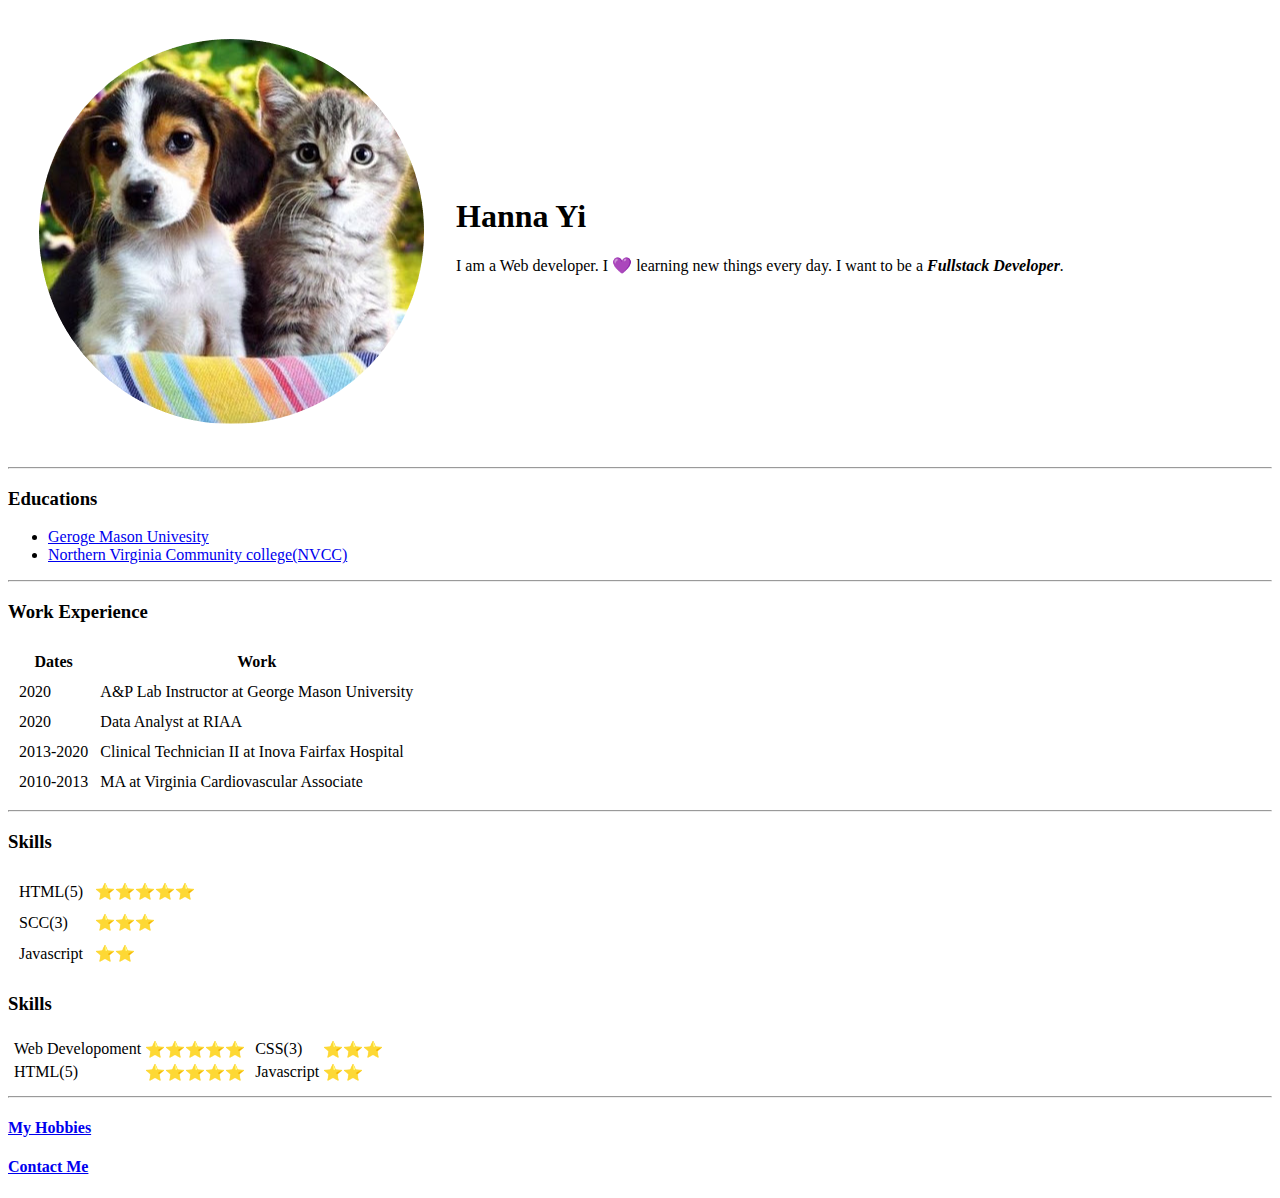
==== index.html @ e6f3d0e0 "Add files via upload" ====
<!DOCTYPE html>
<html lang="en" dir="ltr">

<head>
  <meta charset="utf-8">
  <title>Hanna's Personal Site 🍇</title>
  <link rel="stylesheet" href="css/styles.css">

</head>
<body>
  <table cellspacing="30">
    <tr>
      <td><img src="images/cdcropped.png" alt="Hannah's profile pic1"></td>
      <td>
        <h1>Hanna Yi</h1>
        <p>I am a Web developer. I 💜 learning new things every day. I want to be a <em><strong>Fullstack Developer</strong>.</em></p>
      </td>
    </tr>
  </table>
  <hr>
  <h3>Educations </h3>
  <ul>
    <li><a href="https://www2.gmu.edu/">Geroge Mason Univesity</a></li>
    <li><a href="https://www.nvcc.edu/">Northern Virginia Community college(NVCC)</a></li>
  </ul>
  <hr>
  <h3>Work Experience</h3>
  <table cellspacing="10">
    <thead>
      <tr>
        <th>Dates</th>
        <th>Work</th>
      </tr>
    </thead>
    <tbody>
      <tr>        <!-- each "tr" block makes up each row of the table-->
        <td>2020</td>      <!-- each "td" block represents single table cell(column) of the row respectively-->
        <td>A&P Lab Instructor at George Mason University</td>
      </tr>
      <tr>
        <td>2020</td>
        <td>Data Analyst at RIAA</td>
      </tr>
      <tr>
        <td>2013-2020</td>
        <td>Clinical Technician II at Inova Fairfax Hospital</td>
      </tr>
      <tr>
        <td>2010-2013</td>
        <td>MA at Virginia Cardiovascular Associate</td>
      </tr>
    </tbody>
  </table>
  <hr>
  <h3>Skills</h3>
      <table cellspacing="10">
          <tr>
            <td>HTML(5)</td>
            <td>⭐⭐⭐⭐⭐</td>
          </tr>
          <tr>
            <td>SCC(3)</td>
            <td>⭐⭐⭐</td>
          </tr>
          <tr>
            <td>Javascript</td>
            <td>⭐⭐</td>
          </tr>
      </table>


  <!-- also can be made as below -->
  <h3>Skills</h3>
  <table>
    <tr>      <!-- Row Start-->
      <td>        <!-- 1st column(table cell) start-->
        <table>          <!-- Table inside 1st Column (Start)-->
          <tr>
            <td>Web Developoment</td>
            <td>⭐⭐⭐⭐⭐</td>
          </tr>
          <tr>
            <td>HTML(5)</td>
            <td>⭐⭐⭐⭐⭐</td>
          </tr>
        </table>        <!-- Table inside 1st Column (end)-->
      </td>      <!-- 1st column(table cell) end-->
      <td>        <!-- 2nd column(table cell) start-->
        <table>          <!-- Table inside 2nd Column (Start)-->
          <tr>
            <td>CSS(3)</td>
            <td>⭐⭐⭐</td>
          </tr>
          <tr>
            <td>Javascript</td>
            <td>⭐⭐</td>
          </tr>
        </table> <!-- Table inside 2nd Column (end)-->
      </td> <!-- 2nd column(table cell) end-->
    </tr>
  </table>

  <hr>
  <h4><a target="_blank" href="hobbies.html">My Hobbies</a></h4>
  <h4><a target="_blank" href="contact-me.html">Contact Me</a></h4>
</body>

</html>
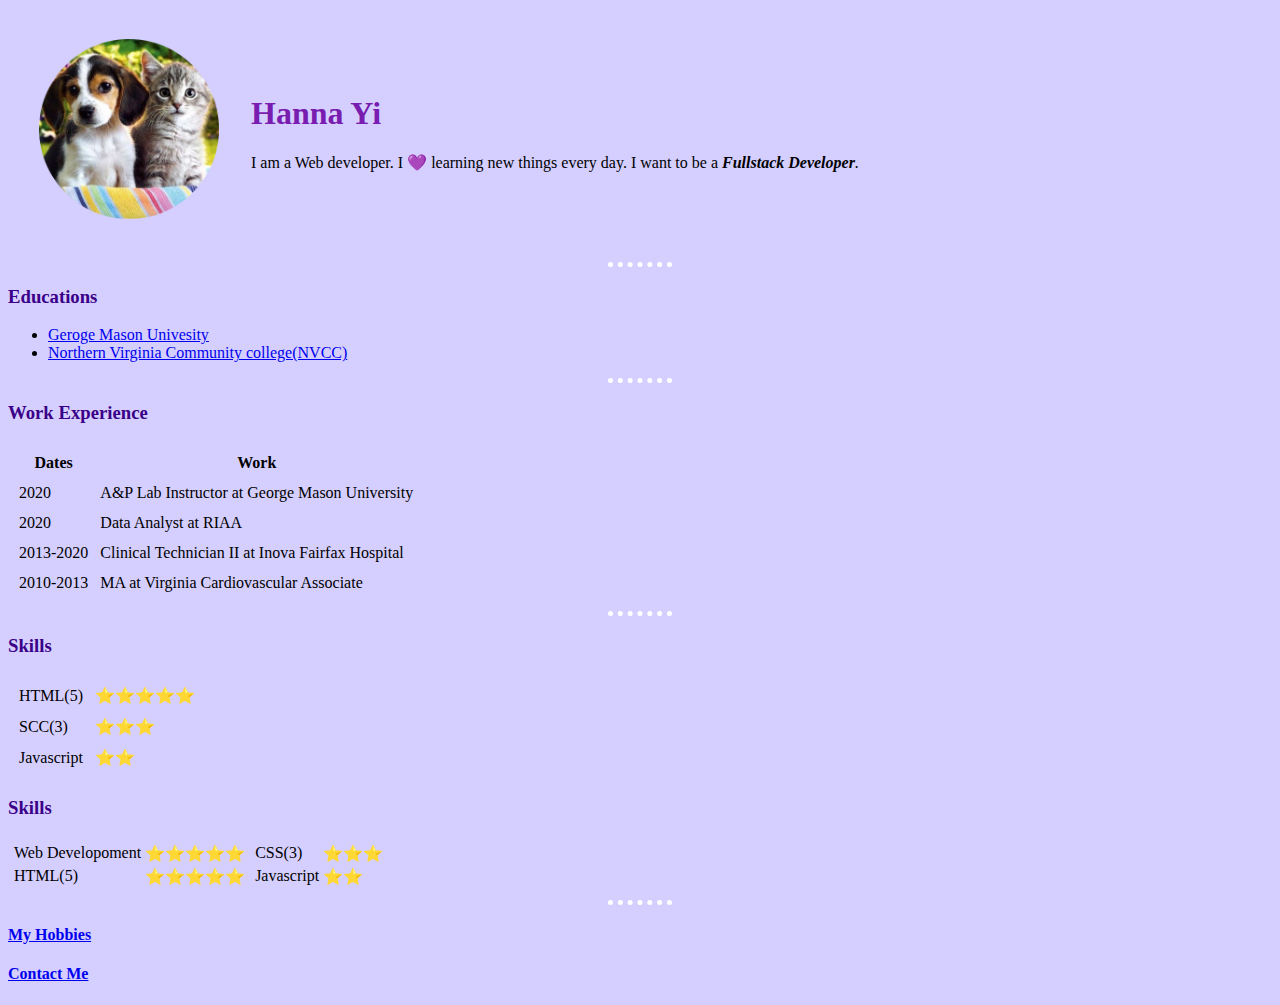
==== commit 18f893e4: "Add files via upload" ====
--- a/index.html
+++ b/index.html
@@ -5,8 +5,38 @@
   <meta charset="utf-8">
   <title>Hanna's Personal Site 🍇</title>
   <link rel="stylesheet" href="css/styles.css">
+</head>
 
-</head>
+<style media="screen">
+body {
+  background-color: #d5cfff;
+}
+
+h1 {
+  color:#791cb0;
+}
+
+h2 {
+  color:#3a0088;
+}
+
+h3 {
+  color:#3a0088;
+}
+
+hr {
+  border-style: none;
+  border-bottom-style: dotted;
+  border-color: #ffffff;
+  border-width: 5px;
+  width: 5%;
+}
+
+img {
+  height: 180px;
+}
+</style>
+
 <body>
   <table cellspacing="30">
     <tr>
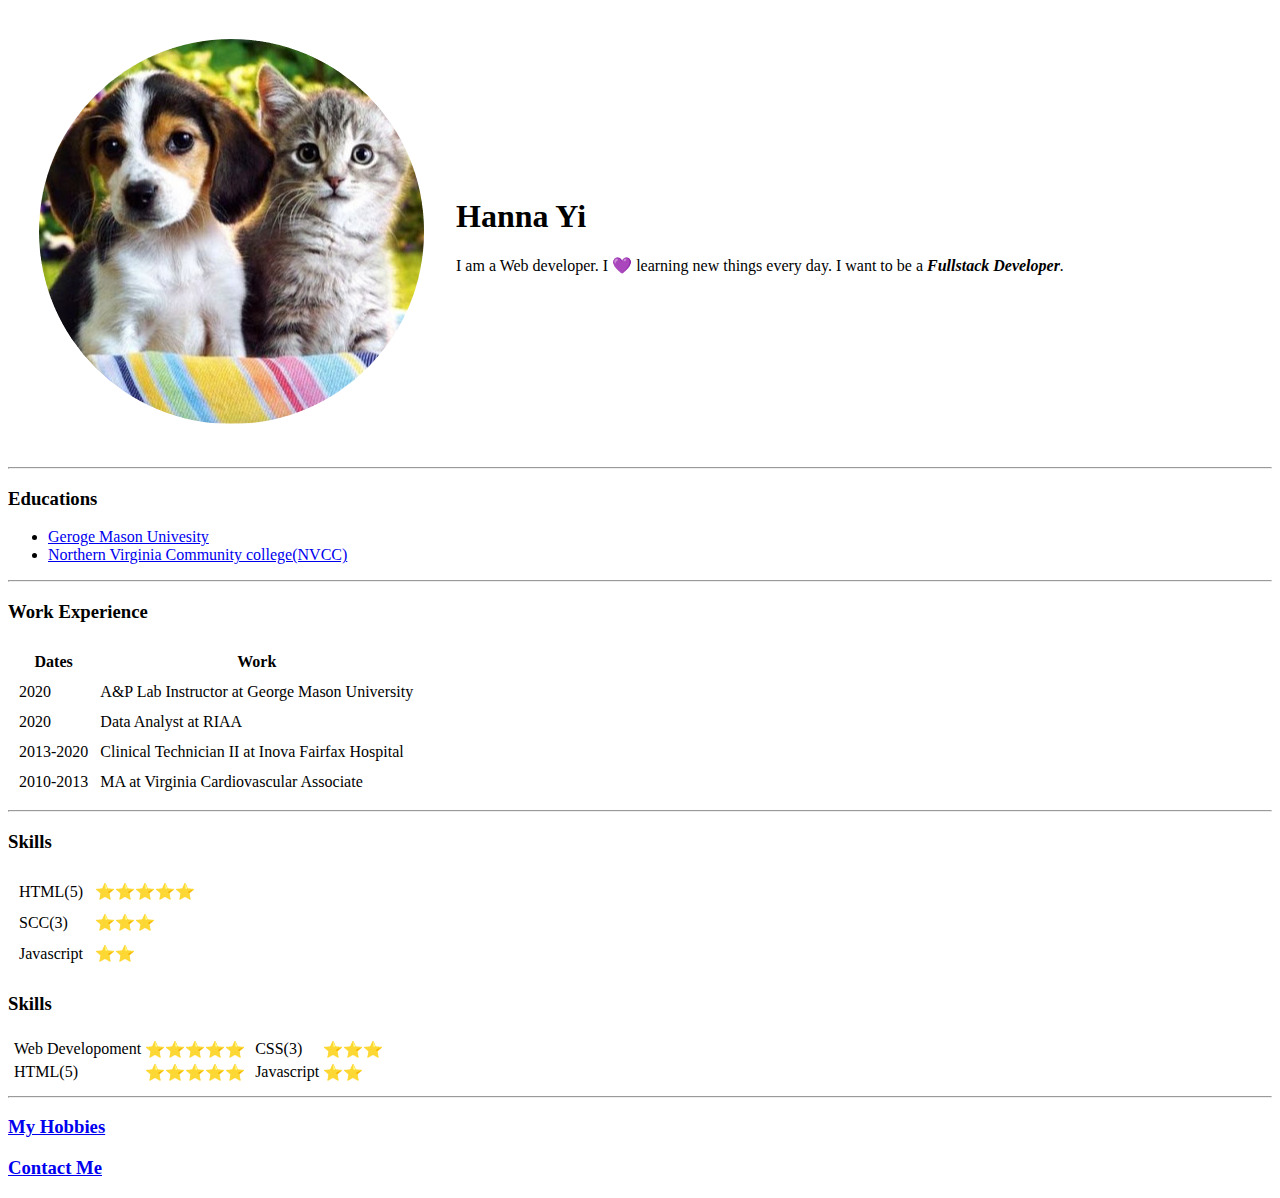
==== commit f9716407: "Add files via upload" ====
--- a/index.html
+++ b/index.html
@@ -3,39 +3,9 @@
 
 <head>
   <meta charset="utf-8">
-  <title>Hanna's Personal Site 🍇</title>
+  <title>🍇 Hanna's Personal Site</title>
   <link rel="stylesheet" href="css/styles.css">
 </head>
-
-<style media="screen">
-body {
-  background-color: #d5cfff;
-}
-
-h1 {
-  color:#791cb0;
-}
-
-h2 {
-  color:#3a0088;
-}
-
-h3 {
-  color:#3a0088;
-}
-
-hr {
-  border-style: none;
-  border-bottom-style: dotted;
-  border-color: #ffffff;
-  border-width: 5px;
-  width: 5%;
-}
-
-img {
-  height: 180px;
-}
-</style>
 
 <body>
   <table cellspacing="30">
@@ -129,10 +99,9 @@
       </td> <!-- 2nd column(table cell) end-->
     </tr>
   </table>
-
   <hr>
-  <h4><a target="_blank" href="hobbies.html">My Hobbies</a></h4>
-  <h4><a target="_blank" href="contact-me.html">Contact Me</a></h4>
+  <h3><a target="_blank" href="hobbies.html">My Hobbies</a></h3>
+  <h3><a target="_blank" href="contact-me.html">Contact Me</a></h3>
 </body>
 
 </html>
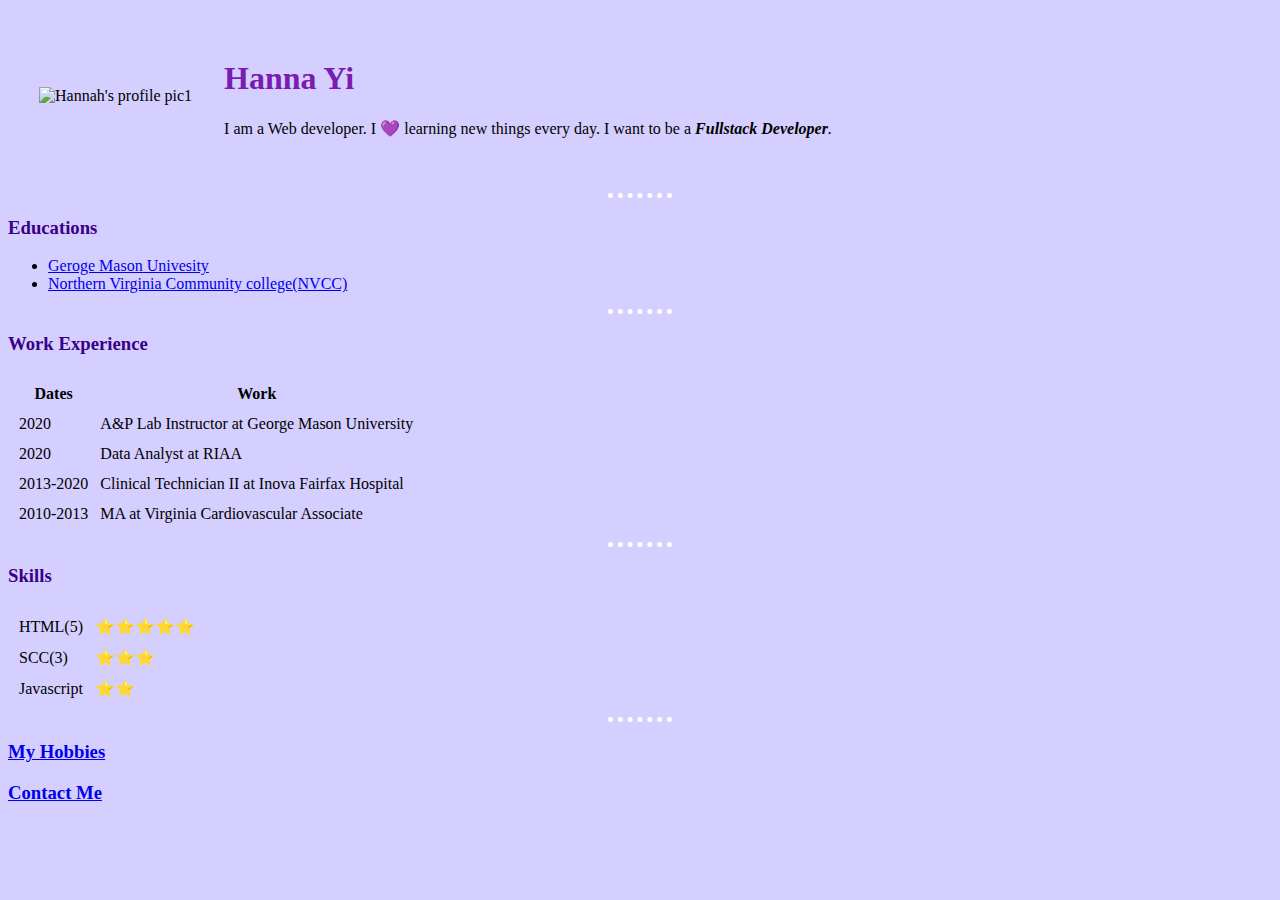
==== commit 66f08a3b: "Add files via upload" ====
--- a/index.html
+++ b/index.html
@@ -4,13 +4,13 @@
 <head>
   <meta charset="utf-8">
   <title>🍇 Hanna's Personal Site</title>
-  <link rel="stylesheet" href="css/styles.css">
+  <link rel="stylesheet" href="styles.css">
 </head>
 
 <body>
   <table cellspacing="30">
     <tr>
-      <td><img src="images/cdcropped.png" alt="Hannah's profile pic1"></td>
+      <td><img src="images/books.png" alt="Hannah's profile pic1"></td>
       <td>
         <h1>Hanna Yi</h1>
         <p>I am a Web developer. I 💜 learning new things every day. I want to be a <em><strong>Fullstack Developer</strong>.</em></p>
@@ -67,38 +67,6 @@
             <td>⭐⭐</td>
           </tr>
       </table>
-
-
-  <!-- also can be made as below -->
-  <h3>Skills</h3>
-  <table>
-    <tr>      <!-- Row Start-->
-      <td>        <!-- 1st column(table cell) start-->
-        <table>          <!-- Table inside 1st Column (Start)-->
-          <tr>
-            <td>Web Developoment</td>
-            <td>⭐⭐⭐⭐⭐</td>
-          </tr>
-          <tr>
-            <td>HTML(5)</td>
-            <td>⭐⭐⭐⭐⭐</td>
-          </tr>
-        </table>        <!-- Table inside 1st Column (end)-->
-      </td>      <!-- 1st column(table cell) end-->
-      <td>        <!-- 2nd column(table cell) start-->
-        <table>          <!-- Table inside 2nd Column (Start)-->
-          <tr>
-            <td>CSS(3)</td>
-            <td>⭐⭐⭐</td>
-          </tr>
-          <tr>
-            <td>Javascript</td>
-            <td>⭐⭐</td>
-          </tr>
-        </table> <!-- Table inside 2nd Column (end)-->
-      </td> <!-- 2nd column(table cell) end-->
-    </tr>
-  </table>
   <hr>
   <h3><a target="_blank" href="hobbies.html">My Hobbies</a></h3>
   <h3><a target="_blank" href="contact-me.html">Contact Me</a></h3>
--- a/styles.css
+++ b/styles.css
@@ -0,0 +1,28 @@
+/* Specify the name of the 'element' you want to change. ie) <body>, <hr> or <img> here */
+body {
+  background-color: #d5cfff;
+}
+
+h1 {
+  color:#791cb0;
+}
+
+h2 {
+  color:#3a0088;
+}
+
+h3 {
+  color:#3a0088;
+}
+
+hr {
+  border-style: none;
+  border-bottom-style: dotted;
+  border-color: #ffffff;
+  border-width: 5px;
+  width: 5%;
+}
+
+img {
+  height: 180px;
+}
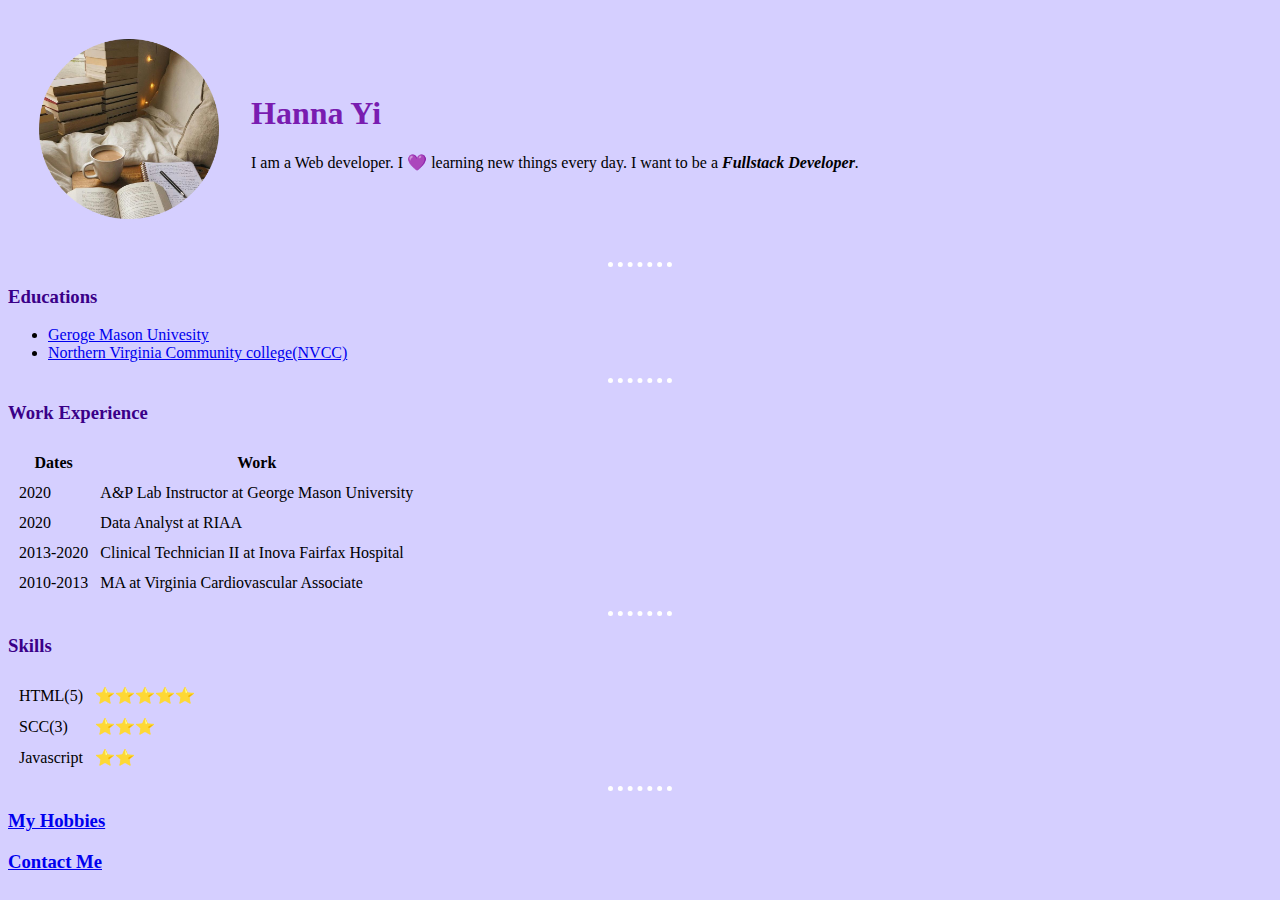
==== commit 71bbceb6: "Add files via upload" ====
--- a/index.html
+++ b/index.html
@@ -10,7 +10,7 @@
 <body>
   <table cellspacing="30">
     <tr>
-      <td><img src="images/books.png" alt="Hannah's profile pic1"></td>
+      <td><img src="images/bookscirclecropped.png" alt="Hannah's profile pic1"></td>
       <td>
         <h1>Hanna Yi</h1>
         <p>I am a Web developer. I 💜 learning new things every day. I want to be a <em><strong>Fullstack Developer</strong>.</em></p>
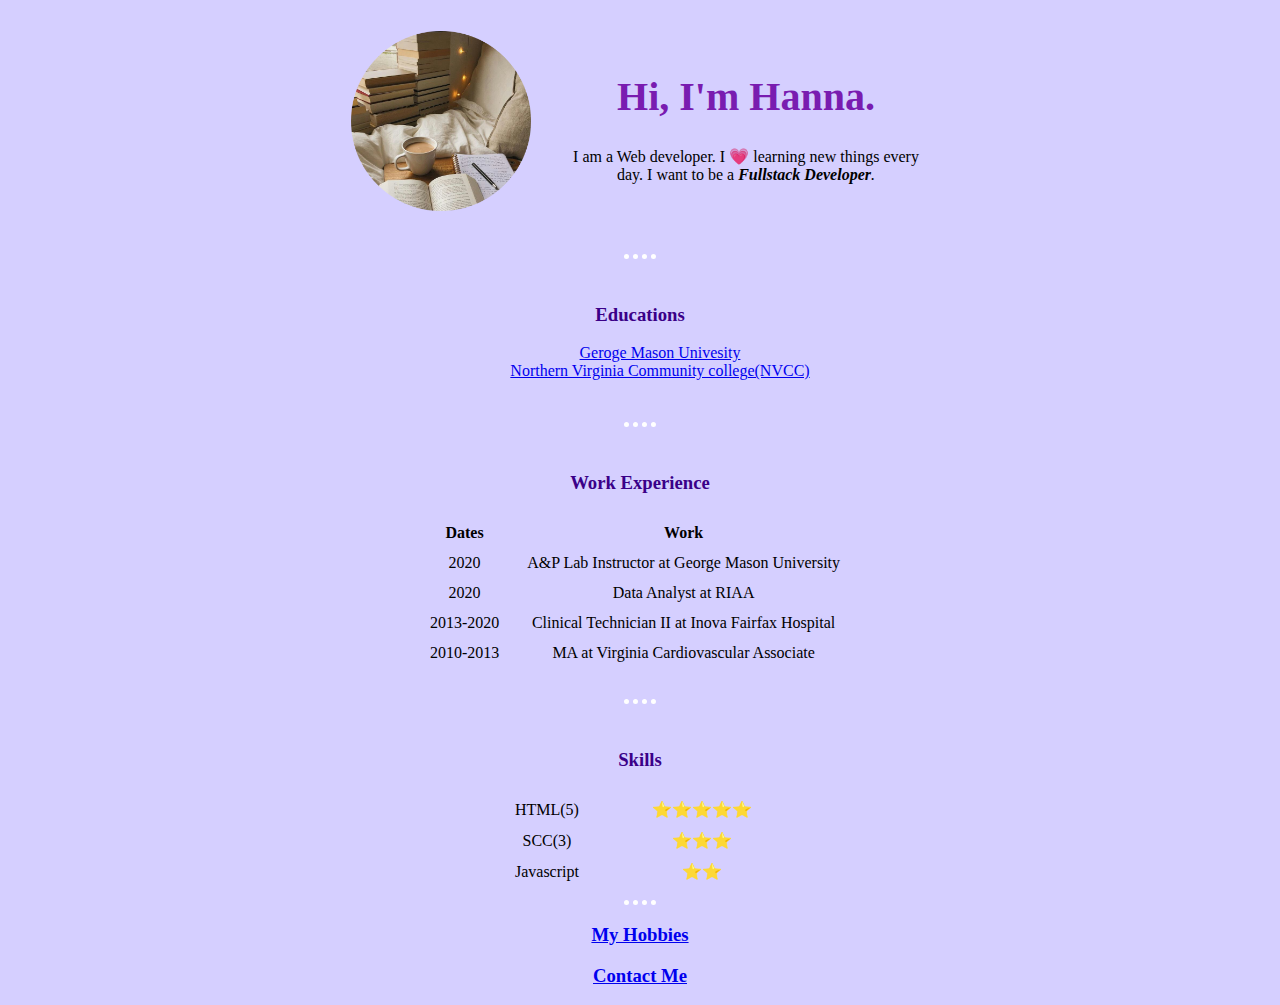
==== commit 981df4f0: "Add files via upload" ====
--- a/index.html
+++ b/index.html
@@ -7,25 +7,28 @@
   <link rel="stylesheet" href="styles.css">
 </head>
 
-<body>
-  <table cellspacing="30">
+<body class="center">
+  <table cellspacing="30" class="center" style="width:100%">
     <tr>
       <td><img src="images/bookscirclecropped.png" alt="Hannah's profile pic1"></td>
       <td>
-        <h1>Hanna Yi</h1>
-        <p>I am a Web developer. I 💜 learning new things every day. I want to be a <em><strong>Fullstack Developer</strong>.</em></p>
+        <h1>Hi, I'm Hanna.</h1>
+        <p>I am a Web developer. I 💗 learning new things every day. I want to be a <em><strong>Fullstack Developer</strong>.</em></p>
       </td>
     </tr>
   </table>
   <hr>
+  <br>
   <h3>Educations </h3>
   <ul>
-    <li><a href="https://www2.gmu.edu/">Geroge Mason Univesity</a></li>
-    <li><a href="https://www.nvcc.edu/">Northern Virginia Community college(NVCC)</a></li>
+    <a href="https://www2.gmu.edu/">Geroge Mason Univesity</a> <br>
+    <a href="https://www.nvcc.edu/">Northern Virginia Community college(NVCC)</a>
   </ul>
+  <br>
   <hr>
+  <br>
   <h3>Work Experience</h3>
-  <table cellspacing="10">
+  <table cellspacing="10" class="center" style="width:70%">
     <thead>
       <tr>
         <th>Dates</th>
@@ -51,9 +54,11 @@
       </tr>
     </tbody>
   </table>
+  <br>
   <hr>
+  <br>
   <h3>Skills</h3>
-      <table cellspacing="10">
+      <table cellspacing="10" class="center">
           <tr>
             <td>HTML(5)</td>
             <td>⭐⭐⭐⭐⭐</td>
--- a/styles.css
+++ b/styles.css
@@ -5,6 +5,7 @@
 
 h1 {
   color:#791cb0;
+  font-size: 40px
 }
 
 h2 {
@@ -26,3 +27,9 @@
 img {
   height: 180px;
 }
+
+.center{
+  margin:auto;
+  width:50%;
+  text-align: center;
+}
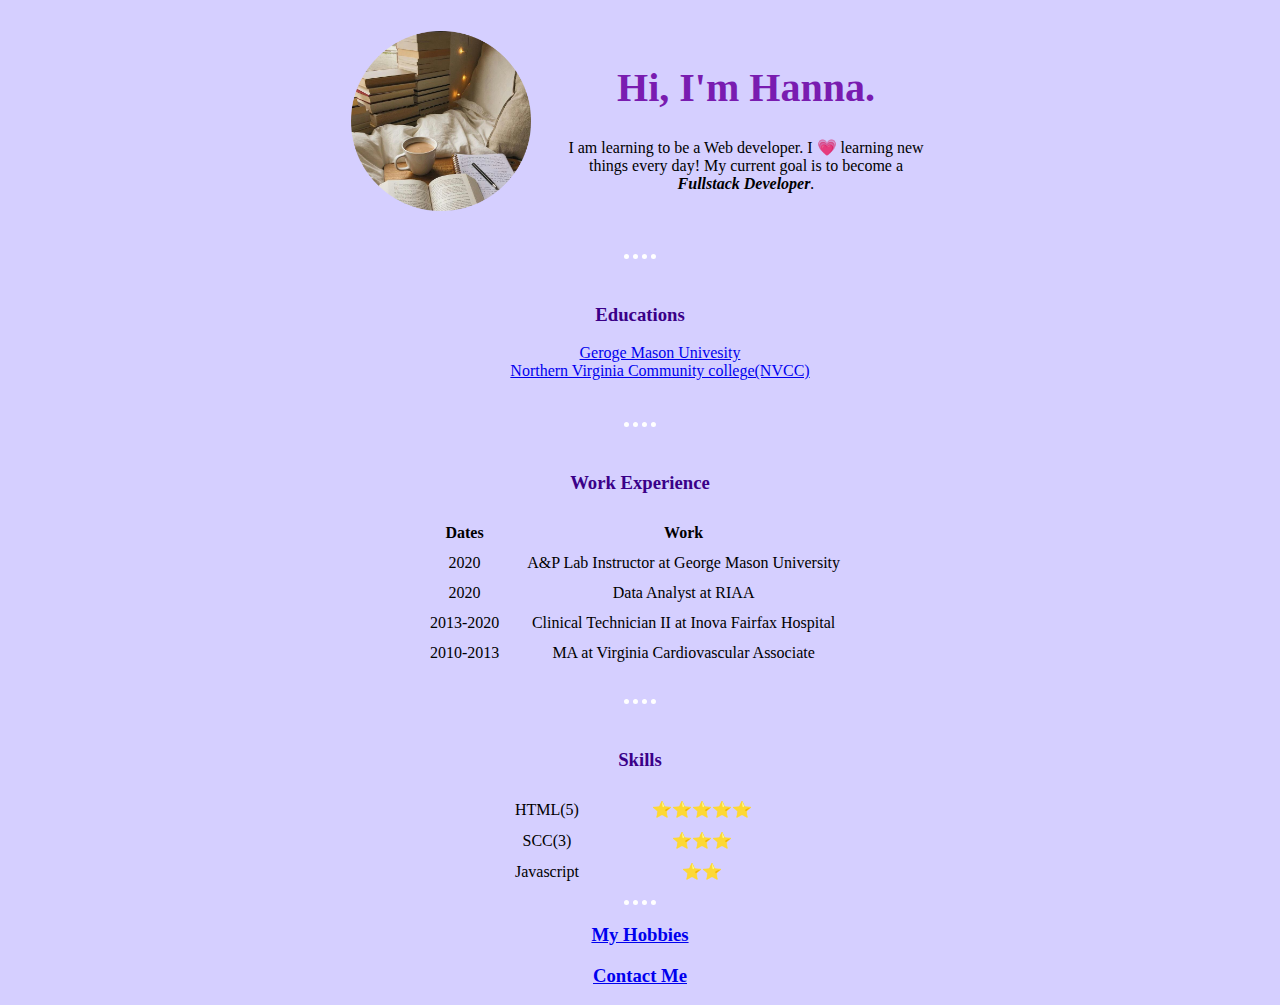
==== commit 77d1319d: "Add files via upload" ====
--- a/index.html
+++ b/index.html
@@ -10,10 +10,12 @@
 <body class="center">
   <table cellspacing="30" class="center" style="width:100%">
     <tr>
-      <td><img src="images/bookscirclecropped.png" alt="Hannah's profile pic1"></td>
+      <td>
+        <img src="images/bookscirclecropped.png" alt="Hannah's profile pic1">
+      </td>
       <td>
         <h1>Hi, I'm Hanna.</h1>
-        <p>I am a Web developer. I 💗 learning new things every day. I want to be a <em><strong>Fullstack Developer</strong>.</em></p>
+        <p>I am learning to be a Web developer. I 💗 learning new things every day! My current goal is to become a <em><strong>Fullstack Developer</strong>.</em></p>
       </td>
     </tr>
   </table>
